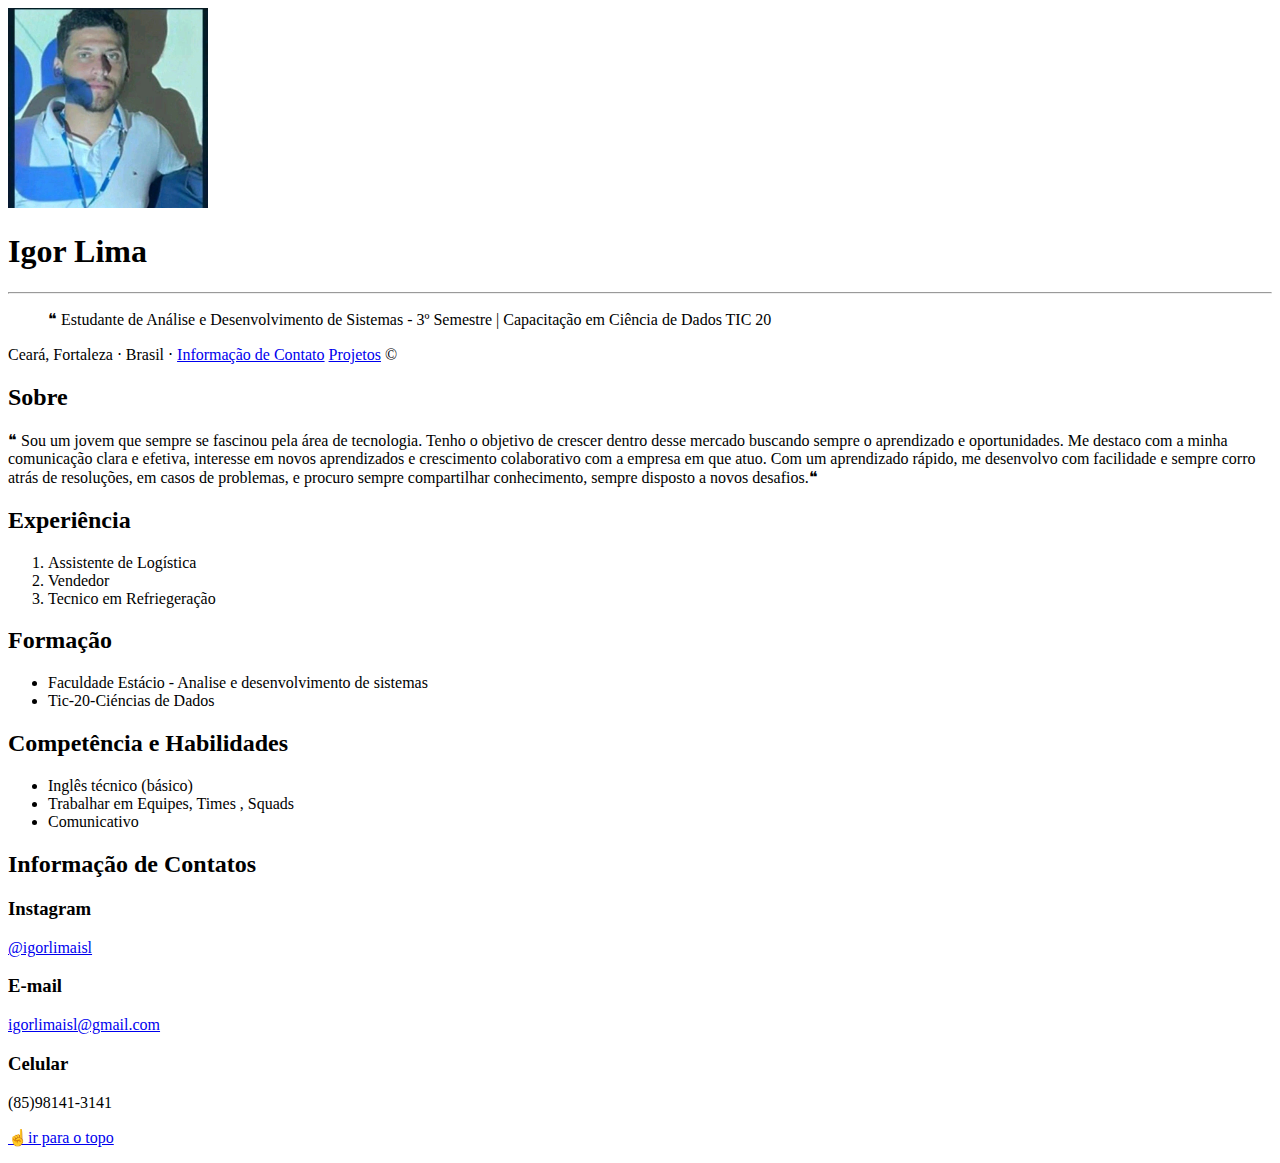
==== index.html @ bee37ca0 "Primeiro commit do projeto" ====
<!DOCTYPE html> <!---Versão do documento -->
<html lang="pt-br">

    <head>
        <meta charset="UTF-8"/>
        <title>Curriculo Online</title>
    </head>

    <body>
        <span id="topo"></span>
        <header>
            <img src="img/foto-igor.jpg" 
                    width="200px"
                    alt="Foto do Perfil" />
            <h1>Igor Lima</h1>

            <hr/> <!--Linha horizontal-->
            <blockquote> &#10077; Estudante de Análise e Desenvolvimento de Sistemas -  3º Semestre | Capacitação em Ciência de Dados TIC 20 </blockquote>
            <span>Ceará</span>,
            <span>Fortaleza</span> &sdot;
            <span>Brasil</span> &sdot;
            <a href="#info-contatos">Informação de Contato</a>
            <a href="projetos.html">Projetos</a>
            &copy;
        </header><!--cabeçalho-->

        <section id="perfil">
        <article>
            <h2>Sobre</h2>
            <p> &#10077; Sou um jovem que sempre se fascinou pela área de tecnologia. Tenho o objetivo de crescer dentro desse mercado buscando sempre o aprendizado e oportunidades. Me destaco com a minha comunicação clara e efetiva, interesse em novos aprendizados e crescimento colaborativo com a empresa em que atuo. Com um aprendizado rápido, me desenvolvo com facilidade e sempre corro atrás de resoluções, em casos de problemas, e procuro sempre compartilhar conhecimento, sempre disposto a novos desafios.&#10077; </p>
        </article>

        <article>
            <h2>Experiência</h2>
            <ol>
                <li>   Assistente de Logística    </li>
                <li>   Vendedor    </li>
                <li>   Tecnico em Refriegeração   </li>
            </ol>
        </article>

        <article>    
            <h2>Formação</h2>
                <ul>
                    <li> Faculdade Estácio - Analise e desenvolvimento de sistemas</li>
                    <li>Tic-20-Ciéncias de Dados </li>
                </ul>
        </article>      
        <article>  
            <h2>Competência e Habilidades</h2>
            <ul>
                <li>Inglês técnico (básico)</li>
                <li>Trabalhar em Equipes, Times , Squads</li>
                <li>Comunicativo </li>
            </ul>
        </article> 

        <article id="info-contatos">

            <h2>Informação de Contatos</h2>

            <h3>Instagram</h3>
            <a href="https://www.Instagram.com/igorlima">@igorlimaisl</a> <!--Fazer a correção do link -->

            <h3>E-mail</h3>
            <a href="mailto:igorlimaisl7@gmail.com"
                target="_blank" rel="nooreper">igorlimaisl@gmail.com</a>

                <h3>Celular</h3>
                <p>(85)98141-3141</p>
        </article>
        </section>

        <!--rodapé-->
        <footer>
            <nav>
            <p><a href="#topo"> &#9757;ir para  o topo</a></p>
            </nav> 
        </footer>
    </body>

</html>
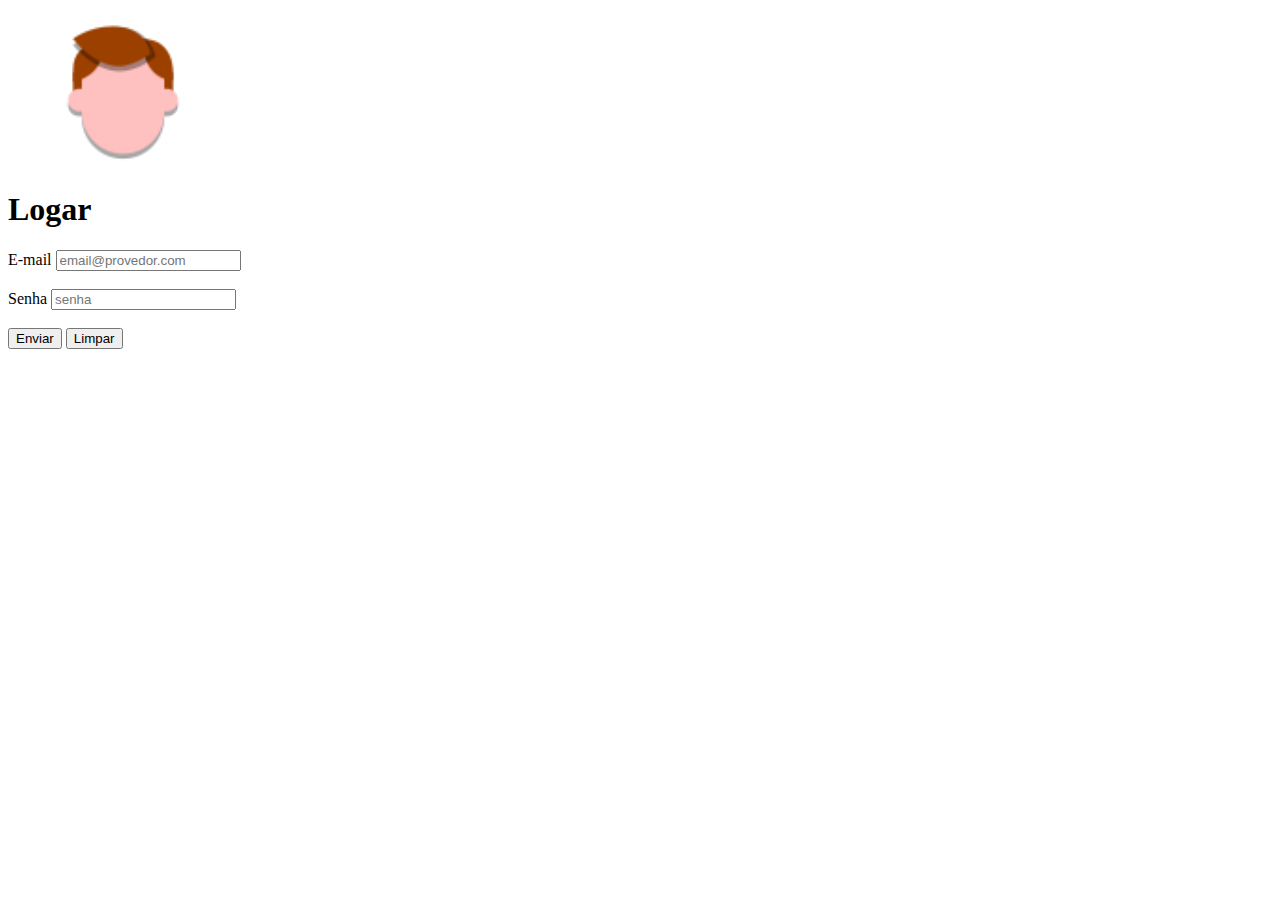
==== commit 037c937c: "atualização" ====
--- a/index.html
+++ b/index.html
@@ -1,82 +1,68 @@
-<!DOCTYPE html> <!---Versão do documento -->
+<!DOCTYPE html>
 <html lang="pt-br">
+<head>
+    <meta charset="UTF-8">
+    <meta name="viewport" content="width=device-width, initial-scale=1.0">
+    <title>Currículo Online - Login</title>
+</head>
+<body>
+    <div id="Login">
 
-    <head>
-        <meta charset="UTF-8"/>
-        <title>Curriculo Online</title>
-    </head>
+        <figure>
+        <img src="img/icone.png" alt="Logo" width="150px">
+        </figure>
 
-    <body>
-        <span id="topo"></span>
-        <header>
-            <img src="img/foto-igor.jpg" 
-                    width="200px"
-                    alt="Foto do Perfil" />
-            <h1>Igor Lima</h1>
+        <h1>Logar</h1>
 
-            <hr/> <!--Linha horizontal-->
-            <blockquote> &#10077; Estudante de Análise e Desenvolvimento de Sistemas -  3º Semestre | Capacitação em Ciência de Dados TIC 20 </blockquote>
-            <span>Ceará</span>,
-            <span>Fortaleza</span> &sdot;
-            <span>Brasil</span> &sdot;
-            <a href="#info-contatos">Informação de Contato</a>
-            <a href="projetos.html">Projetos</a>
-            &copy;
-        </header><!--cabeçalho-->
+        <form action="perfil.html" method="POST">
 
-        <section id="perfil">
-        <article>
-            <h2>Sobre</h2>
-            <p> &#10077; Sou um jovem que sempre se fascinou pela área de tecnologia. Tenho o objetivo de crescer dentro desse mercado buscando sempre o aprendizado e oportunidades. Me destaco com a minha comunicação clara e efetiva, interesse em novos aprendizados e crescimento colaborativo com a empresa em que atuo. Com um aprendizado rápido, me desenvolvo com facilidade e sempre corro atrás de resoluções, em casos de problemas, e procuro sempre compartilhar conhecimento, sempre disposto a novos desafios.&#10077; </p>
-        </article>
+            <div>
+                <label for="email">E-mail</label>
+                <input 
+                
+                    type="email" 
+                    name="email" 
+                    id="email"
+                    placeholder="email@provedor.com"
 
-        <article>
-            <h2>Experiência</h2>
-            <ol>
-                <li>   Assistente de Logística    </li>
-                <li>   Vendedor    </li>
-                <li>   Tecnico em Refriegeração   </li>
-            </ol>
-        </article>
+                />
 
-        <article>    
-            <h2>Formação</h2>
-                <ul>
-                    <li> Faculdade Estácio - Analise e desenvolvimento de sistemas</li>
-                    <li>Tic-20-Ciéncias de Dados </li>
-                </ul>
-        </article>      
-        <article>  
-            <h2>Competência e Habilidades</h2>
-            <ul>
-                <li>Inglês técnico (básico)</li>
-                <li>Trabalhar em Equipes, Times , Squads</li>
-                <li>Comunicativo </li>
-            </ul>
-        </article> 
+            </div>
+                <br/>
+            <div>
+                <label for="password">Senha</label>
+                <input 
+                
+                    type="password" 
+                    name="password" 
+                    id="password"
+                    placeholder="senha"
+                />
 
-        <article id="info-contatos">
+            </div>
+            <br>
+            <div>
+                <input
+                type="submit"
+                name="btn-enviar"
+                id="btn-enviar" 
+                value="Enviar" 
+                />
+              
+                <input
+                type="reset"
+                name="btn-limpar"
+                id="btn-limpar" 
+                value="Limpar" 
+                />
+                <!--<button type="submit">Enviar</button>--->
+                
+            </div>
 
-            <h2>Informação de Contatos</h2>
+            </div>
 
-            <h3>Instagram</h3>
-            <a href="https://www.Instagram.com/igorlima">@igorlimaisl</a> <!--Fazer a correção do link -->
+        </form>
 
-            <h3>E-mail</h3>
-            <a href="mailto:igorlimaisl7@gmail.com"
-                target="_blank" rel="nooreper">igorlimaisl@gmail.com</a>
-
-                <h3>Celular</h3>
-                <p>(85)98141-3141</p>
-        </article>
-        </section>
-
-        <!--rodapé-->
-        <footer>
-            <nav>
-            <p><a href="#topo"> &#9757;ir para  o topo</a></p>
-            </nav> 
-        </footer>
-    </body>
-
+    </div>
+</body>
 </html>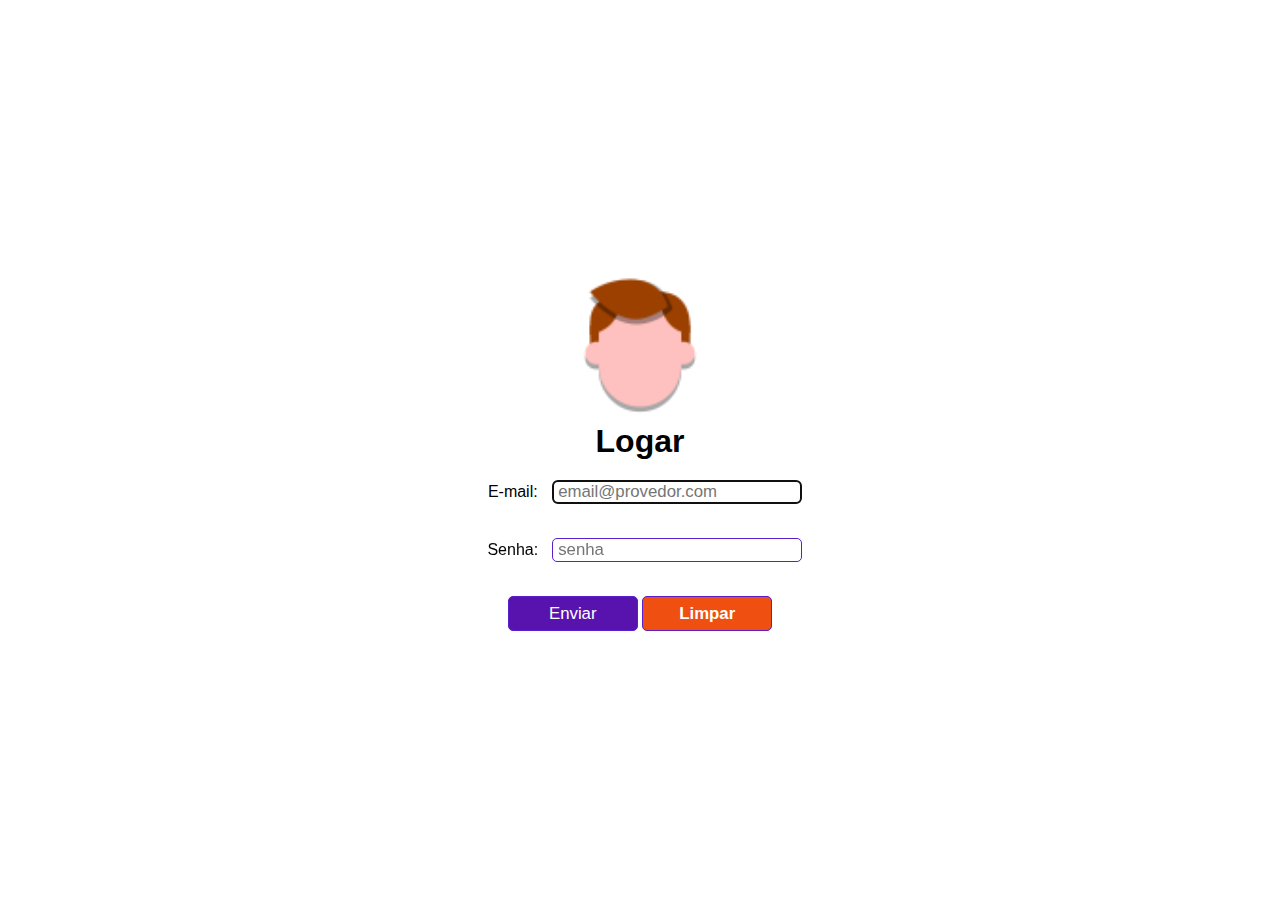
==== commit d77aa2d6: "atualização readme" ====
--- a/index.html
+++ b/index.html
@@ -4,8 +4,13 @@
     <meta charset="UTF-8">
     <meta name="viewport" content="width=device-width, initial-scale=1.0">
     <title>Currículo Online - Login</title>
+    <link rel="stylesheet" href="css/estilo.css">
+    <style>
+        @import url('https://fonts.googleapis.com/css2?family=Raleway:ital,wght@0,100..900;1,100..900&family=Roboto+Slab:wght@100..900&display=swap');
+        </style>
 </head>
 <body>
+    <main id="tela_login">
     <div id="Login">
 
         <figure>
@@ -13,30 +18,33 @@
         </figure>
 
         <h1>Logar</h1>
-
+        
         <form action="perfil.html" method="POST">
 
             <div>
-                <label for="email">E-mail</label>
+                <label for="email">E-mail:</label>
                 <input 
                 
                     type="email" 
                     name="email" 
                     id="email"
                     placeholder="email@provedor.com"
+                    required
+                    autofocus
 
                 />
 
             </div>
                 <br/>
             <div>
-                <label for="password">Senha</label>
+                <label for="password">Senha:</label>
                 <input 
                 
                     type="password" 
                     name="password" 
                     id="password"
                     placeholder="senha"
+                   
                 />
 
             </div>
@@ -64,5 +72,6 @@
         </form>
 
     </div>
+</main>
 </body>
 </html>--- a/css/estilo.css
+++ b/css/estilo.css
@@ -0,0 +1,249 @@
+
+
+*{
+    margin: 0;
+    padding: 0;
+    box-sizing: border-box;
+    font-family: 'Roboto' , sans-serif;
+}
+
+#tela_login{
+
+    width: 100%; /**padrao*/
+    height: 100vh; /**padrao**/
+    display: flex;
+    align-items: center;
+    justify-content: center;
+
+}
+figure , h1{
+    text-align: center;
+
+}
+img{
+    -webkit-user-drag: none;/*interessante*/
+}
+h1{
+    margin-bottom: 20px;/*interessante*/
+}
+
+form{
+    text-align: center;/*interessante*/
+}
+label{
+    display: inline-block;/*interessante*/
+    width: 70px;/*interessante*/
+}
+input{
+    font-size: 1.05rem;/*interessante*/
+    border-radius: 5px;
+    border: 1px solid #581fca;
+    padding: 5px;
+}
+
+input[type=email],input[type=password]{/*interessante*/
+    width: 250px;
+    margin-bottom: 1rem;
+    height: 1.5rem;
+}
+
+input[type=submit],input[type=reset]{/*interessante*/
+    width: 130px;
+    height: 35px;
+    cursor: pointer;
+    
+}
+
+input[type="submit"] {
+    background-color: #5813ae;
+    color: #fff
+}
+
+input[type="submit"]:hover{
+    background:#ef4f10;
+    color: #1D495F;
+    font-weight: bolder;
+}
+input[type="reset"]{
+    background:#ef4f10;
+    color: #fff;
+    font-weight: bolder;
+}
+input[type="reset"]:hover{
+    background:#cecece;
+    color: #d25603d2;
+    font-weight: bolder;
+}
+
+
+
+
+/*Formatação da página inical */
+#tela_perfil{
+    width: 720px ;
+    height: 100vh;
+    font-size:1.25rem ;
+    margin: 0 auto; /*Centraliza divs e blocos*/
+    color: #191919;
+
+
+}
+@media(max-width :720px){
+    #tela_perfil{
+        width: 90%;
+    }
+    #tela_perfil h1 {
+        font-size:1.25rem;
+    }
+    #tela_perfil{
+        top:10px
+    }
+    .localizacao ,#menu-top  a {
+        font: size 0.75rem;
+    }
+
+}
+#foto_perfil{
+    width: 150px;
+    height: 150px;
+    border: 5px solid #fff;
+    border-radius: 100px;
+    box-shadow:0px 0px 5px #ccc;
+    position: absolute;
+    top: 20px;
+    left: 20px;
+}
+figcaption{
+    display: none;
+}
+
+header h1{
+    font-size: 2rem;
+    color: #191919;
+
+}
+header {
+    height: 350px;
+    background-color: #ececec;
+    border-radius: 8px;
+    box-shadow: 0px 0px 5px #ccc;
+    padding: 20px;
+    position: relative;
+    margin-bottom: 1rem;
+}
+#dados{
+    width: 100%;
+    margin-top: 120px;
+}
+blockquote{
+    background: #fff;
+    padding: 1.5rem;
+    border-radius:5px;
+    margin-bottom: 10px;
+    box-shadow: 0px 0px 2px #ccc;
+}
+#locais{
+    line-height: 2rem; /*Altura da linha*/
+    margin-top: 10px ;
+    margin-left: 1.5rem;
+    font-size: 1rem;
+}
+
+.localizacao{
+    color: #222;
+}
+
+#menu-top{
+    float: right;
+}
+
+#menu-top a {
+    background: #1d495f;
+    color: #fff;
+    text-decoration: none;
+    padding:5px 10px;
+    border-radius: 15px;
+
+
+}
+#menu-top a:hover{
+    text-decoration: underline;
+}
+section{
+    width: 100%;
+    background: #ececee;
+    padding: 1.5rem;
+    border-radius: 8px;
+}
+article{
+    background: #fff;
+    border-radius: 8px ;
+    padding:  1.5rem;
+    margin: 1rem;
+    box-shadow: 0px 0px 5px #ccc;
+
+}
+
+article h2 , #info-contatos h2 {
+    font-size:1.6rem;
+    margin-bottom: 1rem;
+}
+
+article ul ,article ol{
+    margin-left: 1.5rem;
+
+}
+
+article li{
+    line-height: 2.5rem;
+
+}
+#info-contatos h3{
+    font-size:1rem;
+    margin-top:1rem;
+
+}
+#infocontatos p{
+    margin-top:0.75rem;
+    margin-bottom:1.5rem;
+}
+
+#infocontatos a{
+    text-decoration: nome;
+    color: #1d495f;
+}
+/*Formatação rodapé*/
+#rodape{
+    margin-top: 1rem;
+    background: #cecece;
+    padding: 1.5rem;
+    border-radius: 8px;
+    text-align: center;
+}
+
+#menu_rodape{
+    padding: 2rem;
+}
+
+#menu_rodape ul li{
+    list-style: none;
+    display: inline-block;
+}
+
+#menu_rodape a, #ir_para_topo{
+    text-decoration: none;
+    color: #1D495F;
+    padding: 5px;
+}
+
+#menu_rodape a:hover{
+    text-decoration: underline;
+    background: #fff;
+
+}
+footer p{
+    text-align: center;
+    font-size:1rem;
+}
+
+/*Formatação de projetos  */